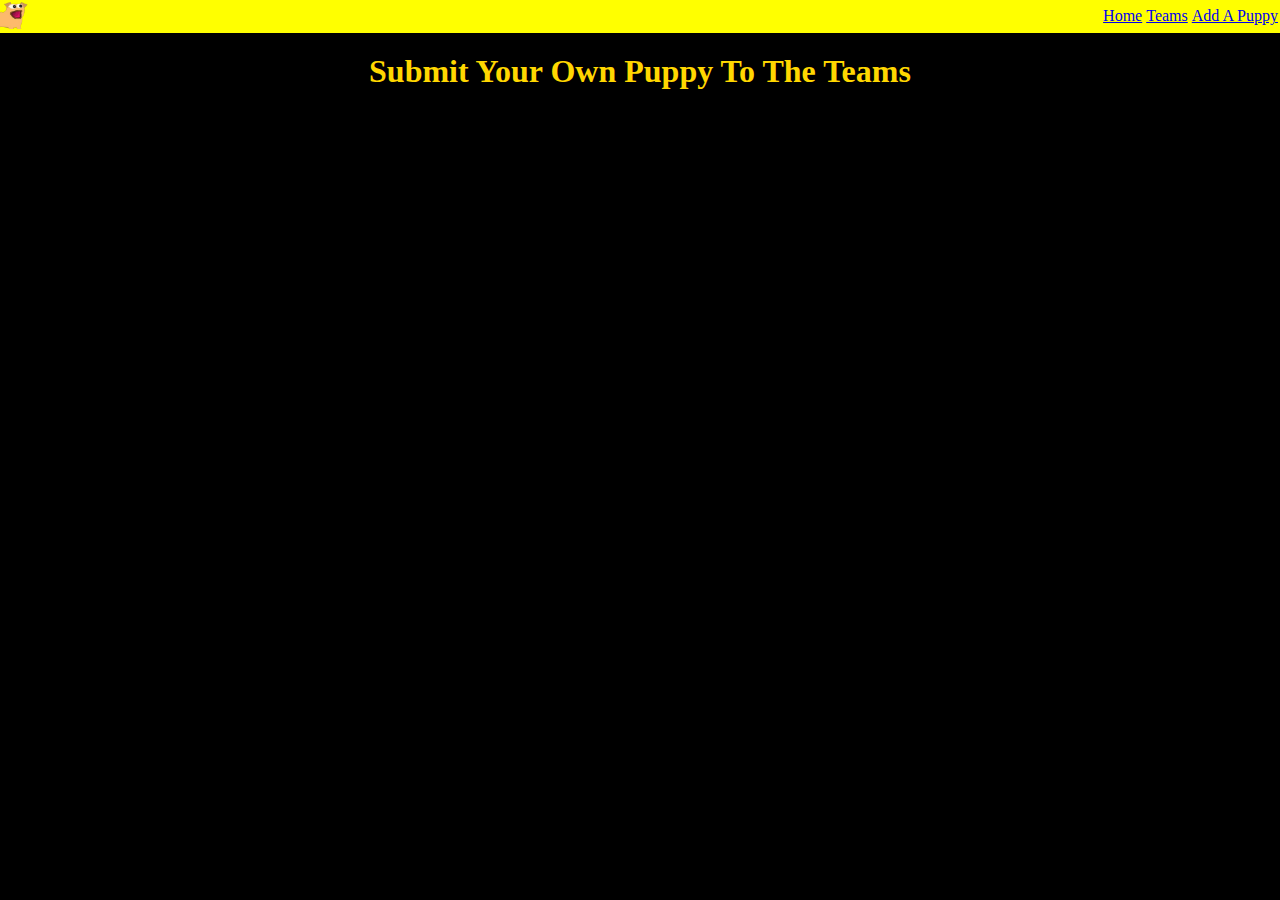
==== addpuppy.html @ dbee621d "created teams & addpuppy html pages. added links to original index.html. refactor CSS to work with a" ====
<!DOCTYPE html>
<html lang="en">
<head>
  <meta charset="UTF-8">
  <meta name="viewport" content="width=device-width, initial-scale=1.0">
  <title>Friendly Competition Puppy Bowl </title>
  <link rel="stylesheet" href="styles.css">
  <script src="index.js" defer></script>
</head>
<body>

  <header>
    <article>
      <img id="logo" src="doggers.webp" alt="Crude looking cartoon dog with mouth agape">
    </article>

    <nav>
      <a href="index.html">Home</a>
      <a href="teams.html">Teams</a>
      <a href="addpuppy.html">Add A Puppy</a>
    </nav>
  </header>

  <h1>Submit Your Own Puppy To The Teams</h1>

  <main>
  </main>

</body>
</html>
---- styles.css ----
* {
  margin: 0;
  padding: 0;
  box-sizing: border-box;
}

body {
  display: flex;
  flex-direction: column;
  justify-content: center;
  align-items: center;
  align-content: center;
  background-color: black;
}

header {
  display: flex;
  justify-content: space-between;
  align-items: center;
  background-color: yellow;
  width: 100%;
}

#logo {
  width: 30%;
  height: 30%;
  margin: 0px;
}

nav {
  display: flex;
  flex-wrap: wrap;
}

a {
  margin: 2px;
}

h1 {
  color: gold;
  text-align: center;
  margin: 20px;
}

main {
  display: flex;
  flex-wrap: wrap;
  justify-content: center;
  align-items: center;
  align-content: center;
  width: auto;
  padding: 5px;
  height: auto;
}

section {
  display: flex;
  flex-wrap: wrap;
  background-color: purple;
  text-align: center;
  justify-content: center;
  justify-items: center;
  border: 3px gold solid;
  margin: 10px;
  width: auto;
  height: auto;
}

article.player {
  display: flex;
  flex-direction: column;
  background-color: green;
  text-align: center;
  justify-content: center;
  align-items: center;
  max-width: 300px;
  height: auto;
  padding: 3px;
  margin: 3px 0px 0px 3px; 
}

img {
  width: 35%;
  height: auto;
  margin: 10px; 
}

.player-id {
  list-style-type: none;
  color:chartreuse
}

button {
  background-color: gray;
}
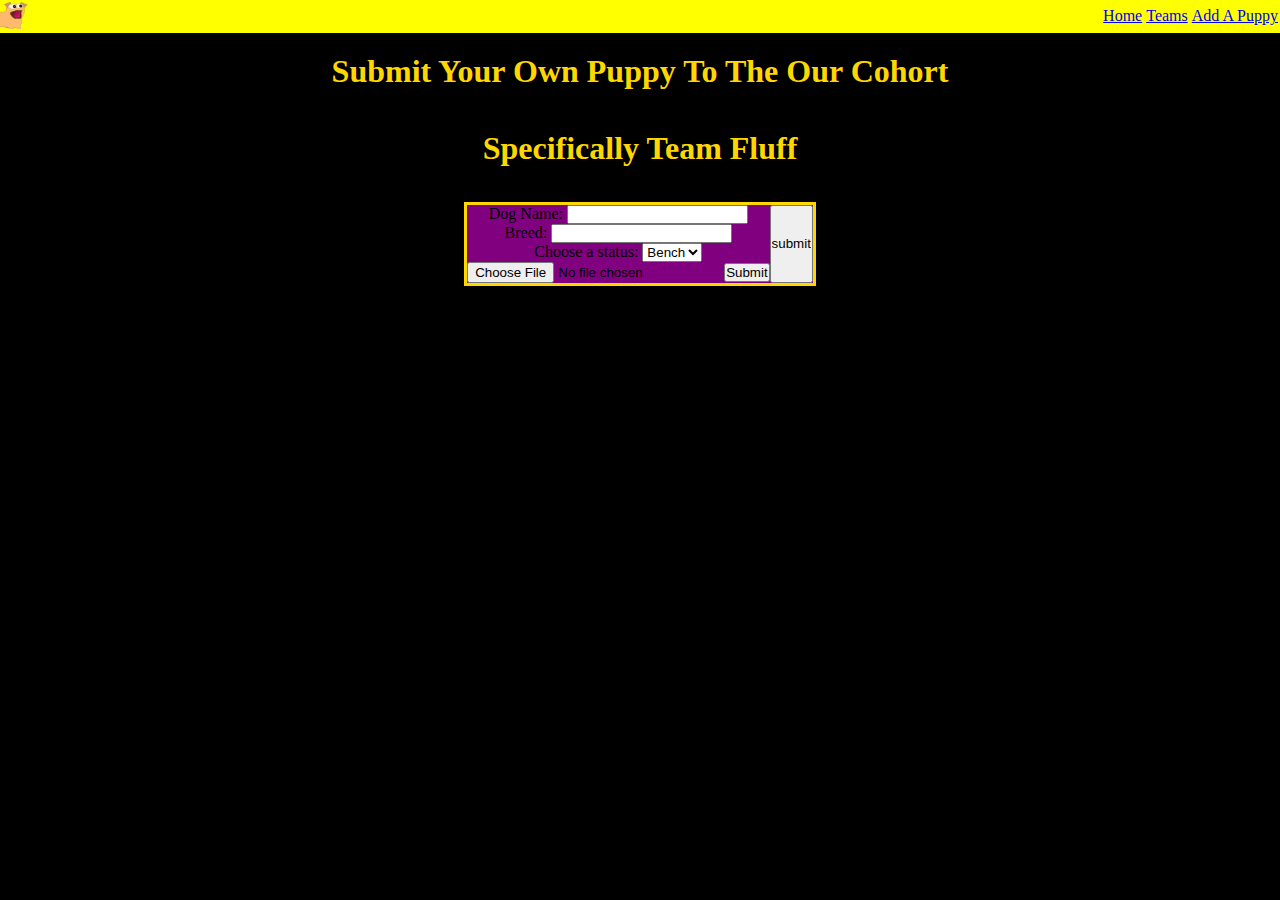
==== commit 150bd7a6: "added HTML & JS for the adding puppy page. forms & interacting with forms to post with API. button i" ====
--- a/addpuppy.html
+++ b/addpuppy.html
@@ -5,7 +5,7 @@
   <meta name="viewport" content="width=device-width, initial-scale=1.0">
   <title>Friendly Competition Puppy Bowl </title>
   <link rel="stylesheet" href="styles.css">
-  <script src="index.js" defer></script>
+  <script src="addpuppy.js" defer></script>
 </head>
 <body>
 
@@ -21,9 +21,32 @@
     </nav>
   </header>
 
-  <h1>Submit Your Own Puppy To The Teams</h1>
+  <h1>Submit Your Own Puppy To The Our Cohort</h1>
+  <h1>Specifically Team Fluff</h1>
 
   <main>
+    <section>
+    <form>
+      <label name="dogName"> Dog Name:</label>
+      <input type="text" id="dogName" name="dogName"> <br>
+
+      <label name="breed"> Breed: </label>
+      <input type="text" id="breed" name="breed"> <br>
+
+      <label for="Status">Choose a status:</label>
+        <select id="status" name="status">
+         <option value="bench">Bench</option>
+         <option value="field">Field</option>
+        </select> <br>
+
+        <form action="/action_page.php">
+          <input type="file" id="myImage" name="filename">
+          <input type="submit">
+        </form>
+
+      <input type="submit" id="formSubmit" value="submit">
+    </form>
+  </section>
   </main>
 
 </body>
